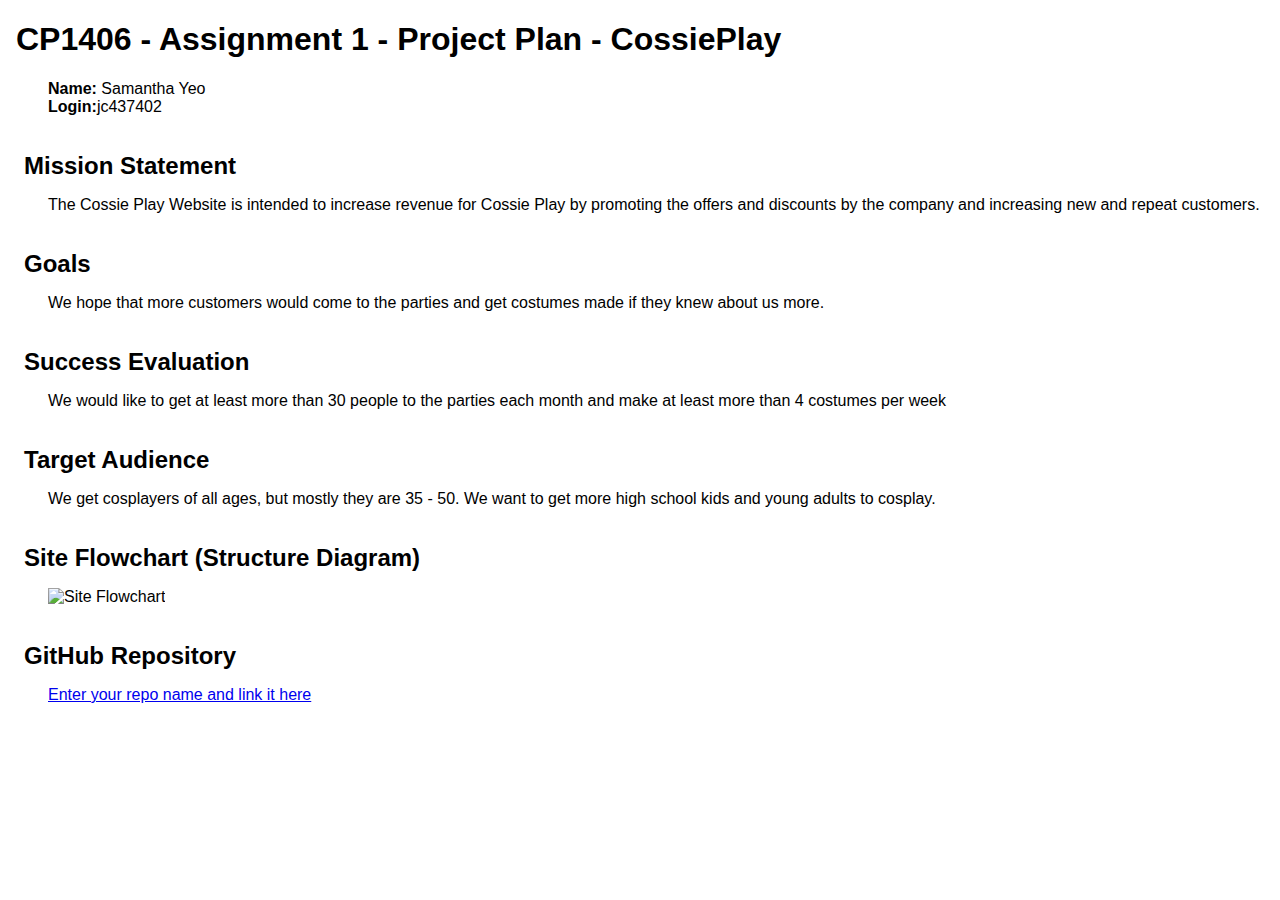
==== assignment1_Samantha/plan.html @ da5432f3 "Add files via upload" ====
<!doctype html>
<html>
<head>
<title>A1 Project Plan for Yeo Ke Wen Samantha</title>
  <meta http-equiv="Content-Type" content="text/html; charset=iso-8859-1">
  <style type="text/css">
    body { font-family: Arial; margin-left: 3em; }
    h1, h2 { margin-left: -1em; }
    h2 { margin-top: 1.5em; margin-bottom: 0.5em; }
  </style>
</head>

<body>
<h1>CP1406 - Assignment 1 - Project Plan - CossiePlay</h1>
<p><strong>Name:</strong> Samantha Yeo<br>
<strong>Login:</strong>jc437402</p>
<h2>Mission Statement</h2>
<p>The Cossie Play Website is intended to increase revenue for Cossie Play by promoting the offers and discounts by the company and increasing new and repeat customers.</p>
<h2>Goals</h2>
<p>We hope that more customers would come to the parties and get costumes made if they knew about us more.</p>
<h2>Success Evaluation</h2>
<p>We would like to get at least more than 30 people to the parties each month and make at least more than 4 costumes per week</p>
<h2>Target Audience</h2>
<p>We get cosplayers of all ages, but mostly they are 35 - 50. We want to get more high school kids and young adults to cosplay.</p>
<h2>Site Flowchart (Structure Diagram)</h2>
<p><img src="images/flowchart.jpg" alt="Site Flowchart"></p>
<h2>GitHub Repository</h2>
<p><a href="http://github.com/...">Enter your repo name and link it here</a></p>
</body>
</html>
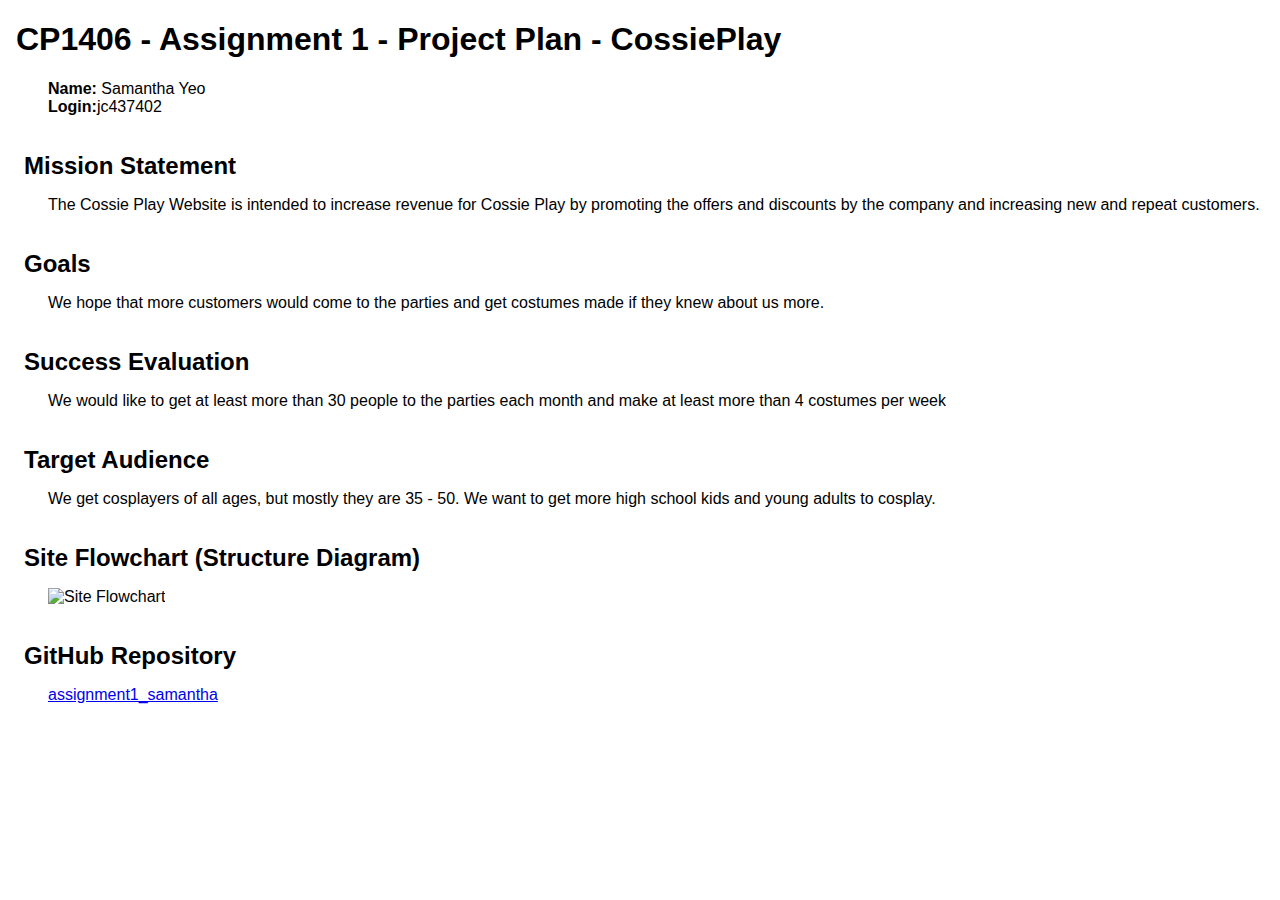
==== commit 6c94d01f: "Add files via upload" ====
--- a/assignment1_Samantha/plan.html
+++ b/assignment1_Samantha/plan.html
@@ -25,6 +25,6 @@
 <h2>Site Flowchart (Structure Diagram)</h2>
 <p><img src="images/flowchart.jpg" alt="Site Flowchart"></p>
 <h2>GitHub Repository</h2>
-<p><a href="http://github.com/...">Enter your repo name and link it here</a></p>
+<p><a href="https://github.com/jc437402/assignment1_samantha">assignment1_samantha</a></p>
 </body>
 </html>
